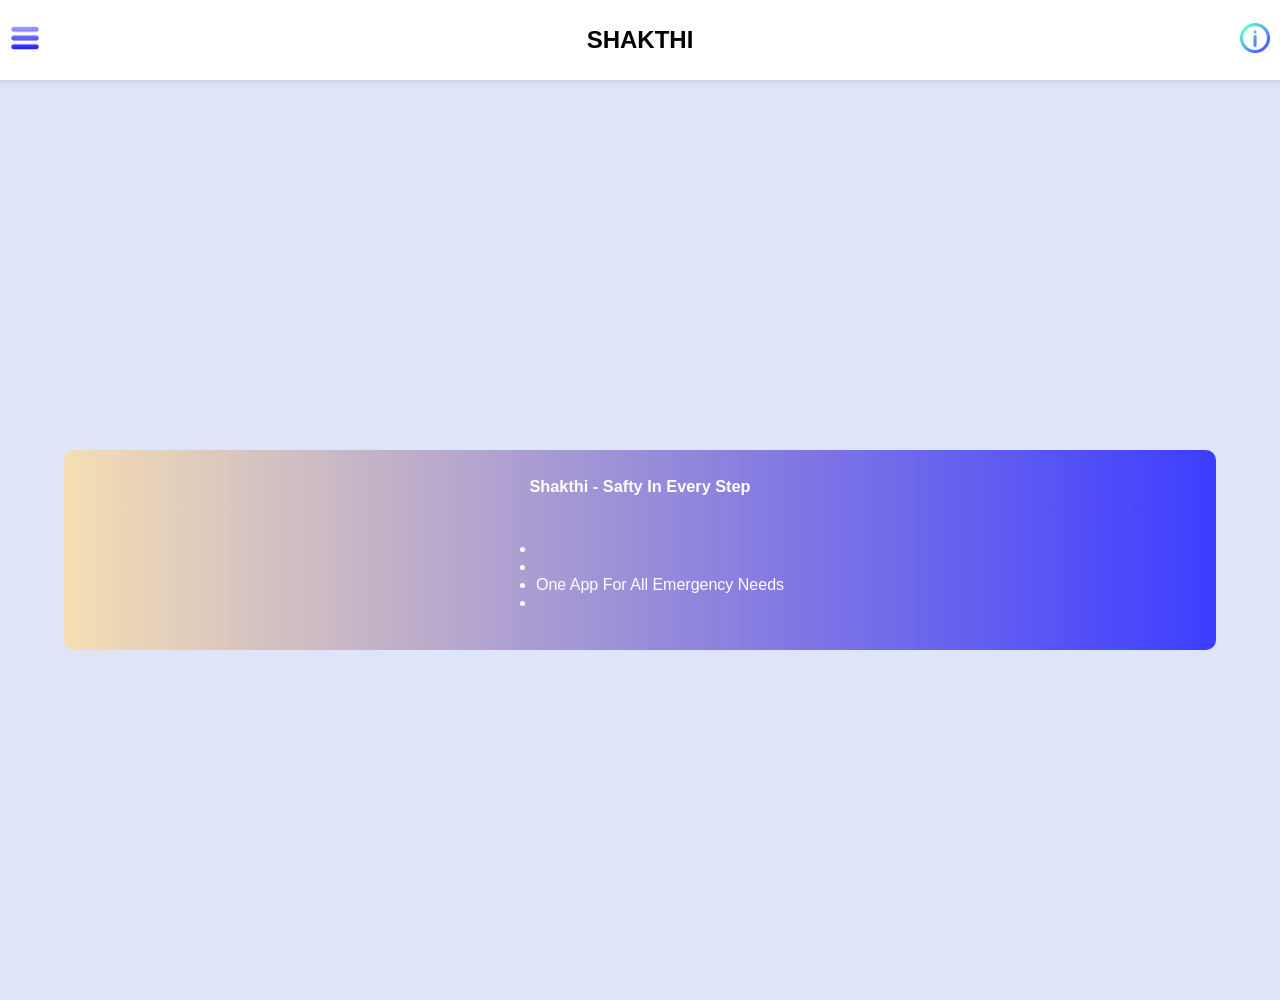
==== front/index.html @ 3a7a8e19 "code" ====
<!DOCTYPE html>
<html lang="en">
<head>
    <meta charset="UTF-8">
    <meta name="viewport" content="width=device-width, initial-scale=1.0">
    <link rel="stylesheet" href="style.css">
    <title>SHAKTHI</title>
</head>
<body>
    <nav>
        <div class="bar ">
            <img src="open-menu.png" alt="">
        </div>
        <div class="name color">
            <h1>SHAKTHI</h1>
        </div>
        <div class="information">
            <img id="info" src="info.png"alt="">
        </div>
    </nav>


    <div class="content">
       <div class="box">
        <h5> Shakthi - Safty In Every Step  </h5>
<ul>
    <li></li>
    <li></li>
    <li>One App For All Emergency Needs</li>
    <li></li>
</ul>
       </div>
            
    </div>
</body>
</html>
---- front/style.css ----
body{
    margin: 0;
    padding: 0;
    font-family: 'Segoe UI', Tahoma, Geneva, Verdana, sans-serif;
    background-color: #dee5fb;
    display: flex;
    flex-direction: column;
    align-items: center;    
    position: relative;
    width: 100%;
    overflow-x: hidden;
    justify-content: center;
}

nav{
    width: 100%;
    height: 80px;
    background-color: #fff;
    display: flex;
    position: fixed;
    top: 0;
    left: ;
    align-items: center;
    justify-content: space-between;
    padding: 0px 20px;
    box-shadow: 0 2px 4px rgba(0,0,0,0.1);
}
.bar img{
    width: 30px;
    height: 30px;
    cursor:cell;
    padding: 10px;
}
#info{
    width: 30px;
    height: 30px;
    cursor: pointer;
    padding: 10px;

}

.content{

    height:100vh;
    width: 100%;
    display: flex;
    margin-top: 100px;
    align-items: center;
    justify-content: center;
    flex-direction: column;
   
}

.box{
    width: 90%;
    height:200px;
    background:linear-gradient(to right,wheat,rgb(61, 61, 255));
    border-radius: 10px;
    display: flex;
    flex-direction: column;
    align-items: center;
    color:white;
}
.box h5{
    font-size: 1.02em;
    align
}
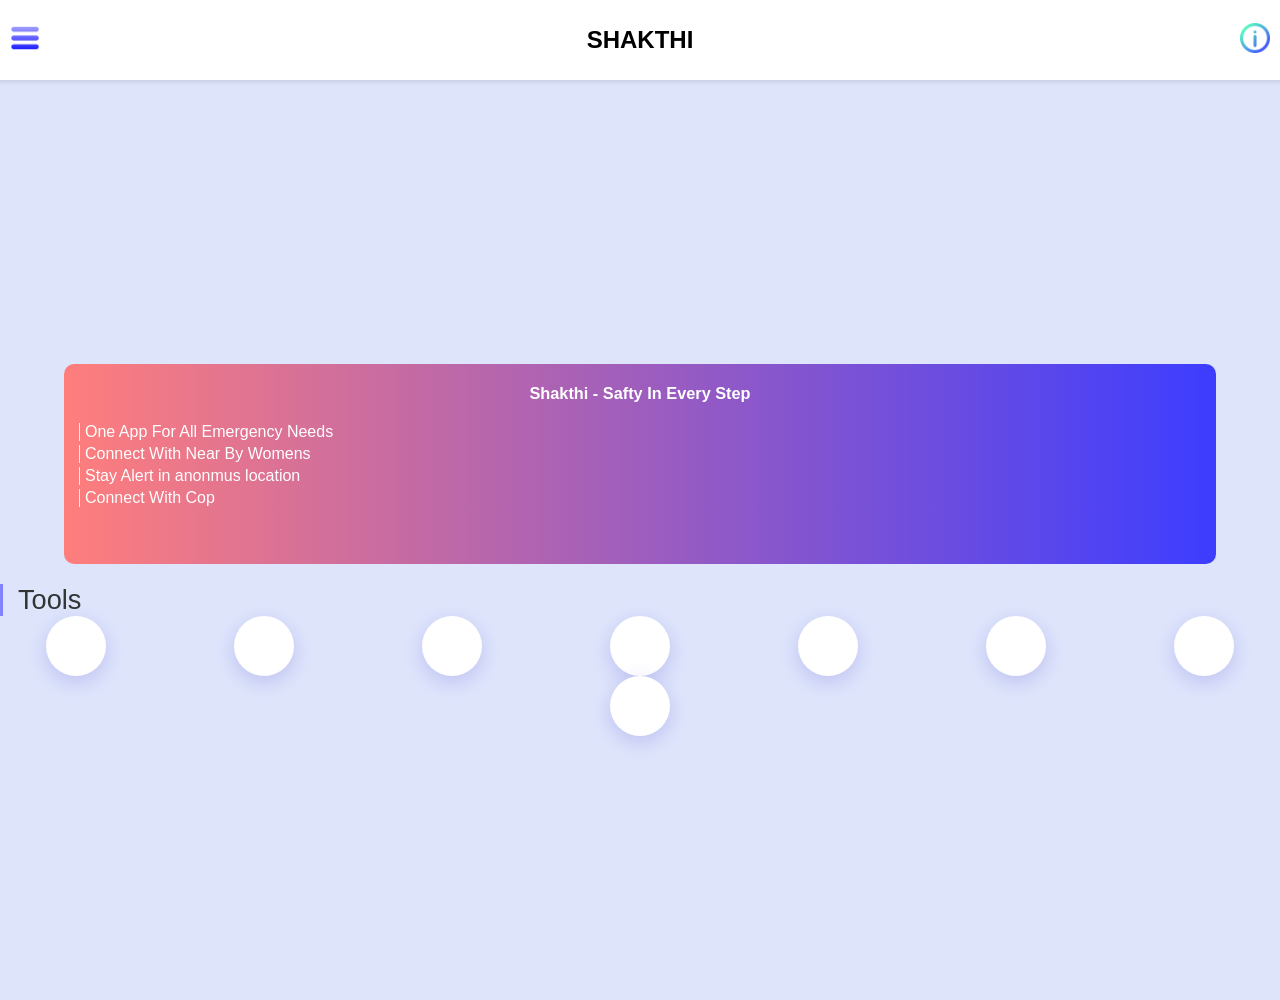
==== commit 9abddb14: "tool setted" ====
--- a/front/index.html
+++ b/front/index.html
@@ -1,11 +1,18 @@
 <!DOCTYPE html>
 <html lang="en">
+
 <head>
     <meta charset="UTF-8">
     <meta name="viewport" content="width=device-width, initial-scale=1.0">
     <link rel="stylesheet" href="style.css">
+    <link rel="preconnect" href="https://fonts.googleapis.com">
+    <link rel="preconnect" href="https://fonts.gstatic.com" crossorigin>
+    <link
+        href="https://fonts.googleapis.com/css2?family=BBH+Bartle&family=Pirata+One&family=Red+Hat+Text:ital,wght@0,300..700;1,300..700&family=Sour+Gummy:ital,wght@0,100..900;1,100..900&display=swap"
+        rel="stylesheet">
     <title>SHAKTHI</title>
 </head>
+
 <body>
     <nav>
         <div class="bar ">
@@ -15,23 +22,54 @@
             <h1>SHAKTHI</h1>
         </div>
         <div class="information">
-            <img id="info" src="info.png"alt="">
+            <img id="info" src="info.png" alt="">
         </div>
     </nav>
 
 
     <div class="content">
-       <div class="box">
-        <h5> Shakthi - Safty In Every Step  </h5>
-<ul>
-    <li></li>
-    <li></li>
-    <li>One App For All Emergency Needs</li>
-    <li></li>
-</ul>
-       </div>
-            
+        <div class="box">
+            <h5> Shakthi - Safty In Every Step </h5>
+            <ul>
+                <li>One App For All Emergency Needs</li>
+                <li>Connect With Near By Womens</li>
+                <li>Stay Alert in anonmus location</li>
+                <li>Connect With Cop</li>
+            </ul>
+        </div>
+        <div class="toollisti">
+            <h4>Tools </h4>
+            <div class="tmain">
+                <div class="tool">
+                  
+                </div>
+                <div class="tool">
+
+                </div>
+                <div class="tool">
+
+                </div>
+                <div class="tool">
+
+                </div>
+                <div class="tool">
+
+                </div>
+                <div class="tool">
+
+                </div>
+                <div class="tool">
+
+                </div>  <div class="tool">
+
+                </div>
+            </div>
+        </div>
+
+    </div>
+    <div class="reel">
+        
     </div>
 </body>
-</html>
 
+</html>
--- a/front/style.css
+++ b/front/style.css
@@ -1,3 +1,8 @@
+*{
+    margin: 0;
+    padding: 0;
+    
+}
 body{
     margin: 0;
     padding: 0;
@@ -12,6 +17,10 @@
     justify-content: center;
 }
 
+.reel {
+    position: absolute;
+    bottom: 0;
+}
 nav{
     width: 100%;
     height: 80px;
@@ -54,14 +63,71 @@
 .box{
     width: 90%;
     height:200px;
-    background:linear-gradient(to right,wheat,rgb(61, 61, 255));
+    background:linear-gradient(to right,rgb(255, 126, 124),rgb(61, 61, 255));
     border-radius: 10px;
     display: flex;
     flex-direction: column;
     align-items: center;
     color:white;
+    
 }
 .box h5{
     font-size: 1.02em;
-    align
+    padding: 20px;
 }
+.box ul{
+    list-style-type:none;
+    width: 100%;
+    display: flex;
+    flex-direction: column;
+    justify-content: center;
+    margin-left: 30px;
+   gap: 4px;
+}
+
+ul li{
+    border-left:1px solid rgb(237, 237, 255);
+    padding-left: 5px;
+}
+.toollisti{
+    display:flex;
+    flex-wrap: wrap;
+    gap:calc(100% /7);
+    width: 100%;
+    margin-top: 0px;
+}
+.tool{
+    width: 60px;
+    height: 60px;
+    background-color: rgb(255, 255, 255);
+    box-shadow: 0 6px 20px rgba(100, 89, 217, 0.253);
+    border-radius: 50%; 
+    display: flex;
+    align-items: center;
+    justify-content: center;
+    cursor: pointer;
+}
+.tmain{
+    display:flex;
+    justify-content: center;
+    align-items: center;
+    flex-wrap: wrap;
+    gap:calc(100% /10);
+    width: 100%;
+    margin-top: 0px;
+    
+
+}
+.toollisti h4{
+    font-size: 1.7em;
+    margin-top: 20px;
+    margin-bottom: 0px;
+    width:100%;
+    padding-left:15px;
+    font-weight: 500;
+    text-align: left;
+    color: rgb(51, 53, 53);
+    border-left: 3px solid rgb(131, 131, 255);
+}
+
+
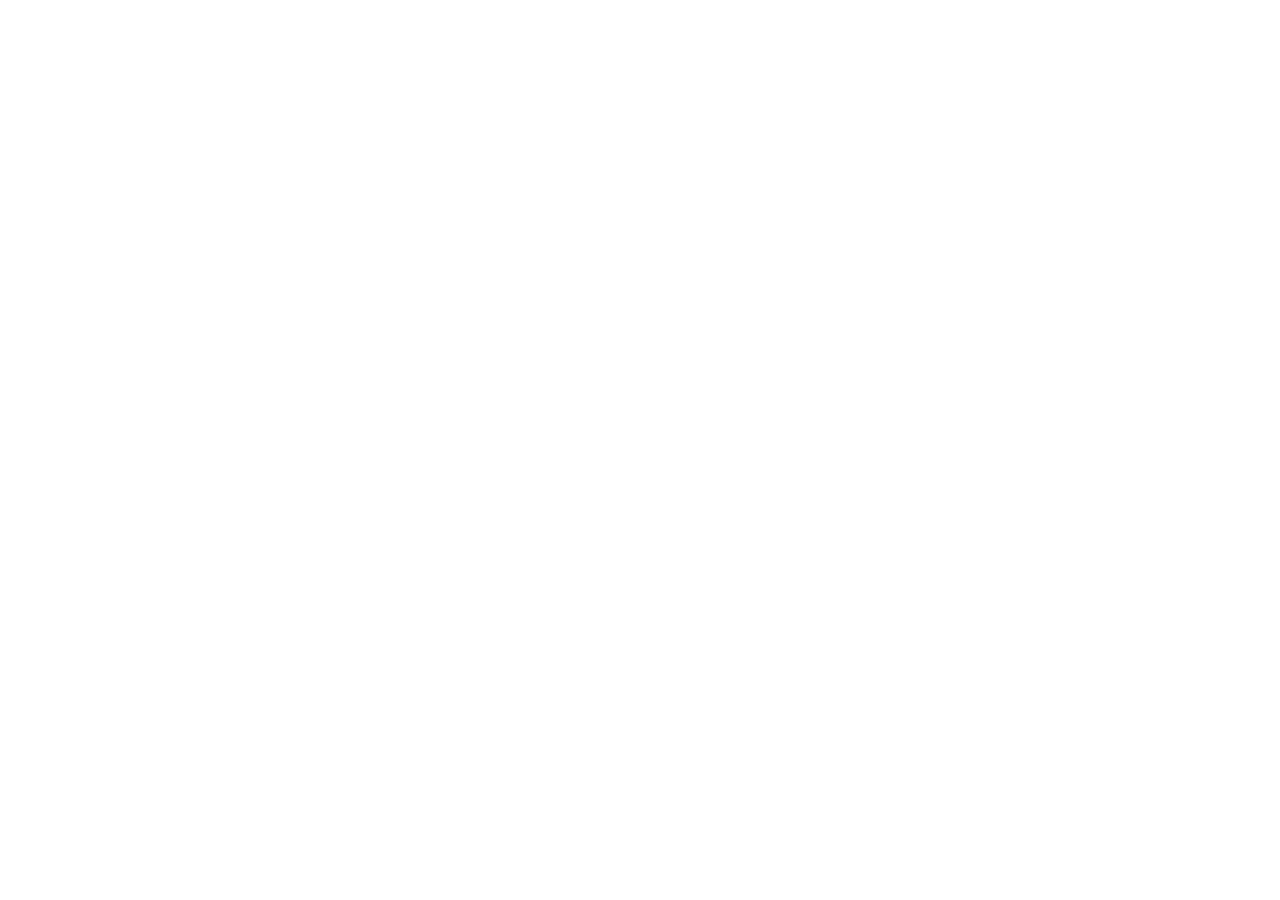
==== commit b08fa9de: "qq" ====
--- a/front/index.html
+++ b/front/index.html
@@ -65,10 +65,17 @@
                 </div>
             </div>
         </div>
+        <div class="twobox">
+            <div class="b1 bo">
 
+            </div>
+            <div class="b2 bo">
+
+            </div>
+        </div>
     </div>
     <div class="reel">
-        
+        <img src="content.png" alt="">
     </div>
 </body>
 
--- a/front/style.css
+++ b/front/style.css
@@ -1,133 +1,202 @@
-*{
-    margin: 0;
-    padding: 0;
-    
-}
-body{
-    margin: 0;
-    padding: 0;
-    font-family: 'Segoe UI', Tahoma, Geneva, Verdana, sans-serif;
-    background-color: #dee5fb;
-    display: flex;
-    flex-direction: column;
-    align-items: center;    
-    position: relative;
-    width: 100%;
-    overflow-x: hidden;
-    justify-content: center;
-}
-
-.reel {
-    position: absolute;
-    bottom: 0;
-}
-nav{
-    width: 100%;
-    height: 80px;
-    background-color: #fff;
-    display: flex;
-    position: fixed;
-    top: 0;
-    left: ;
-    align-items: center;
-    justify-content: space-between;
-    padding: 0px 20px;
-    box-shadow: 0 2px 4px rgba(0,0,0,0.1);
-}
-.bar img{
-    width: 30px;
-    height: 30px;
-    cursor:cell;
-    padding: 10px;
-}
-#info{
-    width: 30px;
-    height: 30px;
-    cursor: pointer;
-    padding: 10px;
-
-}
-
-.content{
-
-    height:100vh;
-    width: 100%;
-    display: flex;
-    margin-top: 100px;
-    align-items: center;
-    justify-content: center;
-    flex-direction: column;
-   
-}
-
-.box{
-    width: 90%;
-    height:200px;
-    background:linear-gradient(to right,rgb(255, 126, 124),rgb(61, 61, 255));
-    border-radius: 10px;
-    display: flex;
-    flex-direction: column;
-    align-items: center;
-    color:white;
-    
-}
-.box h5{
-    font-size: 1.02em;
-    padding: 20px;
-}
-.box ul{
-    list-style-type:none;
-    width: 100%;
-    display: flex;
-    flex-direction: column;
-    justify-content: center;
-    margin-left: 30px;
-   gap: 4px;
-}
-
-ul li{
-    border-left:1px solid rgb(237, 237, 255);
-    padding-left: 5px;
-}
-.toollisti{
-    display:flex;
-    flex-wrap: wrap;
-    gap:calc(100% /7);
-    width: 100%;
-    margin-top: 0px;
-}
-.tool{
-    width: 60px;
-    height: 60px;
-    background-color: rgb(255, 255, 255);
-    box-shadow: 0 6px 20px rgba(100, 89, 217, 0.253);
-    border-radius: 50%; 
-    display: flex;
-    align-items: center;
-    justify-content: center;
-    cursor: pointer;
-}
-.tmain{
-    display:flex;
-    justify-content: center;
-    align-items: center;
-    flex-wrap: wrap;
-    gap:calc(100% /10);
-    width: 100%;
-    margin-top: 0px;
-    
-
-}
-.toollisti h4{
-    font-size: 1.7em;
-    margin-top: 20px;
-    margin-bottom: 0px;
-    width:100%;
-    padding-left:15px;
-    font-weight: 500;
-    text-align: left;
-    color: rgb(51, 53, 53);
-    border-left: 3px solid rgb(131, 131, 255);
-}
-
-
+/* --- Base Reset --- */
+
+body {
+    display: none;
+}
+
+.nav {
+    display: none;
+}
+
+.box {
+    display: none;
+}
+
+.toollisti {
+    display: none;
+}
+
+.twobox {
+    display: none;
+}
+
+.content {
+    display: none;
+}
+
+@media (max-width:800px) {
+
+
+    * {
+        margin: 0;
+        padding: 0;
+        box-sizing: border-box;
+    }
+
+    body {
+        font-family: 'Segoe UI', Tahoma, Geneva, Verdana, sans-serif;
+        background-color: #dee5fb;
+        width: 100%;
+        /* Changed height to min-height to allow scrolling */
+        min-height: 100vh;
+        display: flex;
+        flex-direction: column;
+        align-items: center;
+        overflow-x: hidden;
+    }
+
+    /* --- Navigation --- */
+    nav {
+
+        width: 100%;
+        height: 80px;
+        background-color: #fff;
+        display: flex;
+        position: fixed;
+        top: 0;
+        left: 0;
+        z-index: 1000;
+        align-items: center;
+        justify-content: space-between;
+        padding: 0px 20px;
+        box-shadow: 0 2px 4px rgba(0, 0, 0, 0.1);
+        
+
+    }
+
+    .bar img,
+    #info {
+        width: 50px;
+        height: 50px;
+        cursor: pointer;
+        padding: 10px;
+    }
+
+    /* --- Main Content Container --- */
+    .content {
+        width: 100%;
+        width: 100%;
+        /* Limits width for a mobile-app feel on desktop */
+        display: flex;
+        flex-direction: column;
+        align-items: center;
+        gap: 25px;
+        margin-top: 100px;
+        /* Pushes content below the fixed nav */
+        padding-bottom: 120px;
+        /* Space so bottom content isn't hidden by reel */
+    }
+
+    /* --- Hero Box --- */
+    .box {
+        width: 90%;
+        min-height: 180px;
+        /* Using min-height to prevent text overflow */
+        background: linear-gradient(to right, rgb(255, 126, 124), rgb(61, 61, 255));
+        border-radius: 15px;
+        display: flex;
+        flex-direction: column;
+        align-items: center;
+        color: white;
+        padding: 15px;
+        box-shadow: 0 4px 15px rgba(0, 0, 0, 0.1);
+    }
+
+    .box h5 {
+        font-size: 1.1em;
+        margin-bottom: 15px;
+        text-align: center;
+    }
+
+    .box ul {
+        list-style-type: none;
+        width: 100%;
+        display: flex;
+        flex-direction: column;
+        gap: 8px;
+    }
+
+    .box ul li {
+        border-left: 3px solid rgba(255, 255, 255, 0.5);
+        padding-left: 10px;
+        font-size: 0.9em;
+    }
+
+    /* --- Tools Section --- */
+    .toollisti {
+        width: 90%;
+        display: flex;
+        flex-direction: column;
+        gap: 25px;
+    }
+
+    .toollisti h4 {
+        font-size: 1.5em;
+        margin-bottom: 15px;
+        font-weight: 600;
+        color: #333;
+        border-left: 4px solid rgb(131, 131, 255);
+        padding-left: 10px;
+    }
+
+    .tmain {
+        display: grid;
+        /* Creates a 4-column grid that fits the container perfectly */
+        grid-template-columns: repeat(4, 1fr);
+        gap: 15px;
+        justify-items: center;
+    }
+
+    .tool {
+        width: 60px;
+        height: 60px;
+        background-color: white;
+        box-shadow: 0 4px 12px rgba(100, 89, 217, 0.2);
+        border-radius: 50%;
+        display: flex;
+        align-items: center;
+        justify-content: center;
+        transition: transform 0.2s;
+    }
+
+    .tool:active {
+        transform: scale(0.9);
+    }
+
+    /* --- Feature Boxes (TwoBox) --- */
+    .twobox {
+        display: flex;
+        width: 90%;
+        gap: 15px;
+        justify-content: space-between;
+    }
+
+    .bo {
+        flex: 1;
+        /* Makes both boxes take up equal width */
+        height: 200px;
+        /* Adjusted height for better balance */
+        border-radius: 15px;
+        background: linear-gradient(to bottom right, rgb(83, 83, 230), wheat);
+    }
+
+    /* --- Bottom Navigation (Reel) --- */
+    .reel {
+        position: fixed;
+        bottom: 20px;
+        z-index: 1000;
+        background: rgba(255, 255, 255, 0.9);
+        backdrop-filter: blur(10px);
+        padding: 10px 25px;
+        border-radius: 50px;
+        display: flex;
+        box-shadow: 0 4px 20px rgba(0, 0, 0, 0.15);
+    }
+
+    .reel img {
+        height: 45px;
+        width: 45px;x
+        cursor: pointer;
+    }
+
+}
